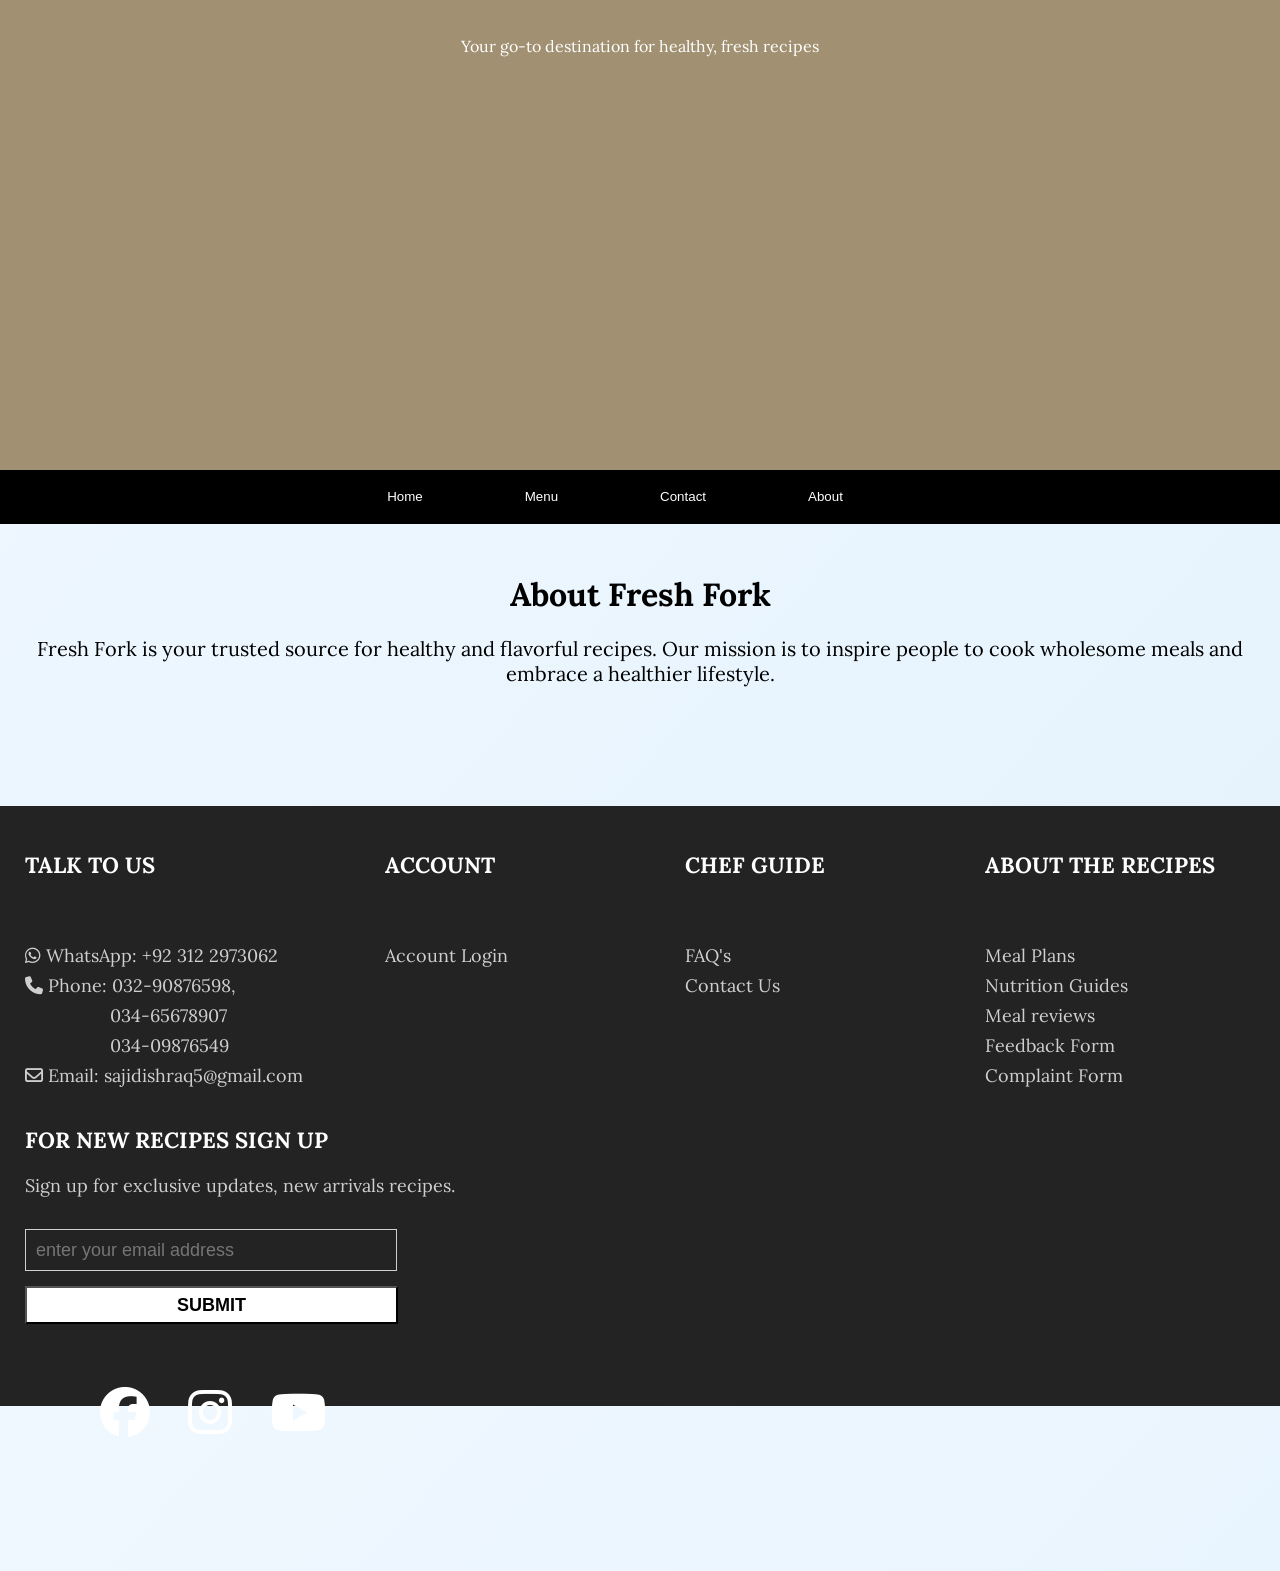
==== about.html @ b6444896 "Inital Commit" ====
<!DOCTYPE html>
<html lang="en">
  <head>
    <meta charset="UTF-8" />
    <meta name="viewport" content="width=device-width, initial-scale=1.0" />
    <link
      href="https://fonts.googleapis.com/css2?family=Merriweather:wght@700&family=Lora:wght@400;500&display=swap"
      rel="stylesheet"
    />
    <link
      rel="stylesheet"
      href="https://cdnjs.cloudflare.com/ajax/libs/font-awesome/6.5.1/css/all.min.css"
      integrity="sha512-DTOQO9RWCH3ppGqcWaEA1BIZOC6xxalwEsw9c2QQeAIftl+Vegovlnee1c9QX4TctnWMn13TZye+giMm8e2LwA=="
      crossorigin="anonymous"
      referrerpolicy="no-referrer"
    />
    <link rel="stylesheet" href="./style.css" />
    <link rel="icon" href="./Pictures/icon.svg" />
    <title>Fresh Fork</title>
  </head>
  <body>
    <div class="header">
      <center>
        <img class="logo" src="./Pictures/logo.png" alt="" />
      </center>

      <center><p>Your go-to destination for healthy, fresh recipes</p></center>
    </div>

    <div class="navbar">
      <center>
        <button class="nav-items"><a href="./index.html">Home</a></button>
        <button class="nav-items"><a href="./menu.html">Menu</a></button>
        <button class="nav-items"><a href="./contact.html">Contact</a></button>
        <button class="nav-items"><a href="./about.html">About</a></button>
      </center>
    </div>

    <center><h1 style="margin-top: 50px">About Fresh Fork</h1></center>
    <center>
      <p style="font-size: 20px">
        Fresh Fork is your trusted source for healthy and flavorful recipes. Our
        mission is to inspire people to cook wholesome meals and embrace a
        healthier lifestyle.
      </p>
    </center>

    <!-- Footer start -->

    <div class="footer">
      <div class="footer-card1">
        <p class="footer-headings">TALK TO US</p>
        <br />
        <p class="footer-card-texts">
          <i class="fa-brands fa-whatsapp"></i> WhatsApp: +92 312 2973062 <br />
          <i class="fa fa-phone" aria-hidden="true"></i> Phone: 032-90876598,
          <br />
          <span style="margin-left: 85px"> 034-65678907 </span><br />
          <span style="margin-left: 85px">034-09876549 </span><br />
          <i class="fa-regular fa-envelope"></i> Email: sajidishraq5@gmail.com
        </p>
      </div>
      <div class="footer-card2">
        <p class="footer-headings">ACCOUNT</p>
        <br />
        <p class="footer-card-texts"><a href="">Account Login</a> <br /></p>
      </div>
      <div class="footer-card3">
        <p class="footer-headings">CHEF GUIDE</p>
        <br />
        <p class="footer-card-texts">
          <a href="">FAQ's</a><br />
          <a href="Contact.html" target="_blank">Contact Us</a><br />
          <br />
        </p>
      </div>
      <div class="footer-card4">
        <p class="footer-headings">ABOUT THE RECIPES</p>
        <br />
        <p class="footer-card-texts">
          <a href="">Meal Plans</a><br />
          <a href="">Nutrition Guides</a><br />
          <a href="">Meal reviews</a><br />
          <a href="">Feedback Form</a><br />
          <a href="">Complaint Form</a>
        </p>
      </div>
      <div class="footer-card5">
        <p class="footer-headings">FOR NEW RECIPES SIGN UP</p>
        <p class="footer-card-texts" style="line-height: 20px">
          Sign up for exclusive updates, new arrivals recipes.
        </p>
        <input
          class="footer-signup"
          type="email"
          placeholder="enter your email address"
          required
        />
        <button class="footer-submit-button" type="submit">SUBMIT</button>
      </div>
      <div class="footer-card6">
        <p class="footer-icons">
          <span class="facebook-icon"
            ><a
              class="footer-facebook-icon-anchor"
              target="_blank"
              href="https://www.facebook.com/EatingWell/"
              ><i class="fa-brands fa-facebook"></i></a
          ></span>
          <span class="instagram-icon"
            ><a
              class="footer-instagram-icon-anchor"
              target="_blank"
              href="https://www.instagram.com/freshfork6/?next=%2F"
              ><i class="fa-brands fa-instagram"></i></a
          ></span>
          <span class="youtube-icon"
            ><a
              class="footer-youtube-icon-anchor"
              target="_blank"
              href="https://www.youtube.com/watch?v=9h9S9kD67-Q"
              ><i class="fa-brands fa-youtube"></i></a
          ></span>
        </p>
      </div>
      <!-- Footer End -->
    </div>
  </body>
</html>
---- style.css ----
body {
    font-family: 'Lora', serif;
    margin: 0;
    padding: 0;
    background: linear-gradient(to bottom right, #f0f8ff, #e3f2fd);
}

.header{
    background-color: rgb(161, 145, 114);
    height: 470px;
    width: auto;
}

.logo{
    margin-left: 10px;
    width: auto;
    height: 400px;
}

.header p{
    color: white;
}

.navbar{
    height: 54px;
    width: auto;
    background-color: black;
}

.navbar a{
    color: white;
    text-decoration: none;
}

.navbar a:hover{
    color: black;

}

.nav-items{
  margin-top: 3px;
    margin-right: 50px;
    border-radius: 50px;
    padding: 16px 24px 16px 24px;
    background-color:black;
    border: none;
    transition: background-color 0.3s ease;
}

.nav-items:hover{
    background-color:  #b87c0d;
    transform: scale(1.1);

}

/* Footer */

.footer {
    width: 100%;
    height: 600px;
    background-color: rgb(35, 35, 35);
    float: right;
    margin-top: 100px;
  }
  
  .footer-headings {
    font-size: 22px;
    font-weight: bold;
    margin-top: 20px;
    margin-left: 10px;
    color: rgb(255, 255, 255);
  }
  
  .footer-card-texts {
    font-size: 18px;
    margin-top: 20px;
    margin-left: 10px;
    line-height: 30px;
    color: rgb(207, 207, 207);
  }
  
  .footer-card-texts a {
    text-decoration: none;
    color: rgb(207, 207, 207);
    font-size: 18px;
    margin-top: 20px;
    line-height: 30px;
  }
  
  .footer-card-texts a:hover {
    text-decoration: underline;
    color: rgb(222, 222, 222);
  }
  
  .footer-card1 {
    height: 250px;
    width: 330px;
    float: left;
    margin-right: 20px;
    margin-top: 25px;
    padding: 0px 5px 0px 5px;
    margin-left: 10px;
  }
  
  .footer-card2 {
    height: 250px;
    width: 270px;
    float: left;
    margin-right: 20px;
    margin-top: 25px;
    padding: 0px 5px 0px 5px;
  }
  
  .footer-card3 {
    height: 250px;
    width: 270px;
    float: left;
    margin-top: 25px;
    margin-right: 20px;
    padding: 0px 5px 0px 5px;
  }
  
  .footer-card4 {
    height: 250px;
    width: 250px;
    float: left;
    margin-top: 25px;
    padding: 0px 5px 0px 5px;
  }
  
  .footer-card5 {
    height: 220px;
    width: 465px;
    float: left;
    margin-top: 25px;
    padding: 0px 5px 0px 5px;
    margin-left: 10px;
    /* background-color: wheat; */
  }
  
  .footer-card6 {
    height: 220px;
    width: 800px;
    float: left;
    margin-top: 25px;
    padding: 0px 5px 0px 5px;
    margin-left: 10px;
    /* background-color: wheat; */
    font-size: 30px;
  }
  
  .footer-facebook-icon-anchor {
    font-size: 50px;
    margin-left: 85px;
    color: white;
    transition: color 0.3s;
  }
  
  .footer-facebook-icon-anchor:hover {
    color: rgb(8, 102, 255);
  }
  
  .footer-instagram-icon-anchor {
    font-size: 50px;
    margin-left: 30px;
    color: white;
    transition: color 0.3s;
  }
  
  .footer-instagram-icon-anchor:hover {
    color: rgb(255, 94, 0);
  }
  
  .footer-youtube-icon-anchor {
    font-size: 50px;
    margin-left: 30px;
    color: white;
    transition: color 0.3s;
  }
  
  .footer-youtube-icon-anchor:hover {
    color: rgb(217, 13, 13);
  }
  
  .footer-signup {
    float: left;
    width: 350px;
    height: 30px;
    font-size: 18px;
    background-color: rgb(35, 35, 35);
    color: rgb(207, 207, 207);
    padding: 5px 10px 5px 10px;
    margin-top: 15px;
    margin-left: 10px;
    border: 1px solid rgb(207, 207, 207);
  }
  
  .footer-submit-button {
    float: left;
    width: 373px;
    height: 38px;
    font-size: 5px;
    background-color: rgb(35, 35, 35);
    color: black;
    padding: 5px 10px 5px 10px;
    margin-top: 15px;
    margin-left: 10px;
    border-radius: 0px;
    box-shadow: none;
    text-align: center;
    font-size: 18px;
    background-color: white;
    font-weight: bold;
    transition: background-color 0.5s, color 0.5s;
  }
  
  .footer-submit-button:hover {
    background-color: black;
    color: white;
    cursor: pointer;
  }

  /* Menu Start */

  .menu-list {
    padding: 50px;
    display: grid;
    grid-template-columns: repeat(auto-fill, minmax(300px, 1fr));
    gap: 30px;
    margin-top: 40px;
}

.menu-list a {
  text-decoration: none;
}

.menu-item {
    background-color: #ffffff;
    border-radius: 15px;
    padding: 20px;
    box-shadow: 0 4px 15px rgba(0, 0, 0, 0.1);
    transition: transform 0.3s ease, box-shadow 0.3s ease, background-color 0.3s ease, color 0.3s ease;
}

.menu-item:hover {
    background-color: #ff986f;
    transform: translateY(-10px);
    box-shadow: 0 8px 25px rgba(0, 0, 0, 0.2);
    cursor: pointer;
}

.menu-item img {
    width: 100%;
    height: 200px;
    object-fit: cover;
    border-radius: 10px;
}

.menu-item h3 {
    color: #2c3e50;
    font-family: 'Merriweather', serif;
    font-weight: 700;
    margin-top: 15px;
    font-size: 1.8em;
}

.menu-item p {
    color: #7f8c8d;
    font-size: 1.1em;
    margin-top: 10px;
}

/* Contact Page Start */

.contact-banner {
  width: 100%;
  height: 250px;
  margin-top: 100px;
  background-color: #2c3e50;
  background-position: center;
  background-size: cover;
  background-repeat: no-repeat;
  float: left;
}

.contact-bannertext {
  color: white;
  font-size: 50px;
  font-weight: bold;
  margin-top: 80px;
  margin-left: 80px;
}

.submit-formheading {
  font-size: 40px;
  font-weight: bold;
  margin-bottom: 40px;
}

.submit-form {
  height: 750px;
  width: 500px;
  /* background-color: black; */
  margin-top: 100px;
  float: right;
}

label {
  color: rgb(254, 181, 0);
  font-size: 20px;
}

.forminput {
  margin-top: 20px;
  margin-bottom: 40px;
  padding-top: 15px;
  padding-bottom: 15px;
  padding-right: 200px;
  padding-left: 40px;
  font-size: 14px;
  border: 1px solid rgb(206, 212, 218);
  color: rgb(73, 80, 87);
  font-style: italic;
}

.Message {
  padding-bottom: 100px;
  margin-top: 20px;
  margin-bottom: 40px;
  padding-top: 15px;
  padding-right: 200px;
  padding-left: 40px;
  font-size: 14px;
  border: 1px solid rgb(206, 212, 218);
  color: rgb(73, 80, 87);
  font-style: italic;
}

.Requestaquote-button {
  padding-top: 15px;
  padding-bottom: 15px;
  padding-right: 45px;
  padding-left: 45px;
  color: white;
  font-size: 16px;
  background-color: rgb(35, 33, 106);
  border: none;
  font-weight: bold;
  border-radius: 5px;
  font-family: Montserrat, san-serif;
  box-shadow: none;
  transition: background-color 0.15s;
}

.Requestaquote-button:hover {
  background-color: rgba(35, 33, 106, 0.85);
  cursor: pointer;
}

.contactus {
  height: 600px;
  width: 680px;
  /* background-color: wheat; */
  margin-top: 100px;
  float: left;
}

.contactus-heading {
  font-size: 28px;
  font-weight: bold;
  margin-top: 200px;
  margin-left: 40px;
  margin-bottom: 35px;
}

.contactus-text {
  font-size: 18px;
  margin-top: 10px;
  margin-left: 120px;
  margin-bottom: 35px;
}

/* Recipe Page Start */

.recipe-box{
  border-radius: 5px;
  box-shadow: 0 2px 4px rgba(6, 4, 0, 0.5);
  margin: 0px 20px 0px 20px;
  padding: 20px;
  width: auto;
  height: 800px;
  background-color: white;
}

.recipe{
float: left;
width: 650px;
height: 780px;
}

.item-picture{
  width: 450px;
  height: 400px;
  float:right;
  margin-top:30PX;
  margin-right: 50px;
}

.item-picture img{
  width: 100%;
  height: 400px;
  object-fit: cover;
  border-radius: 10px;
}
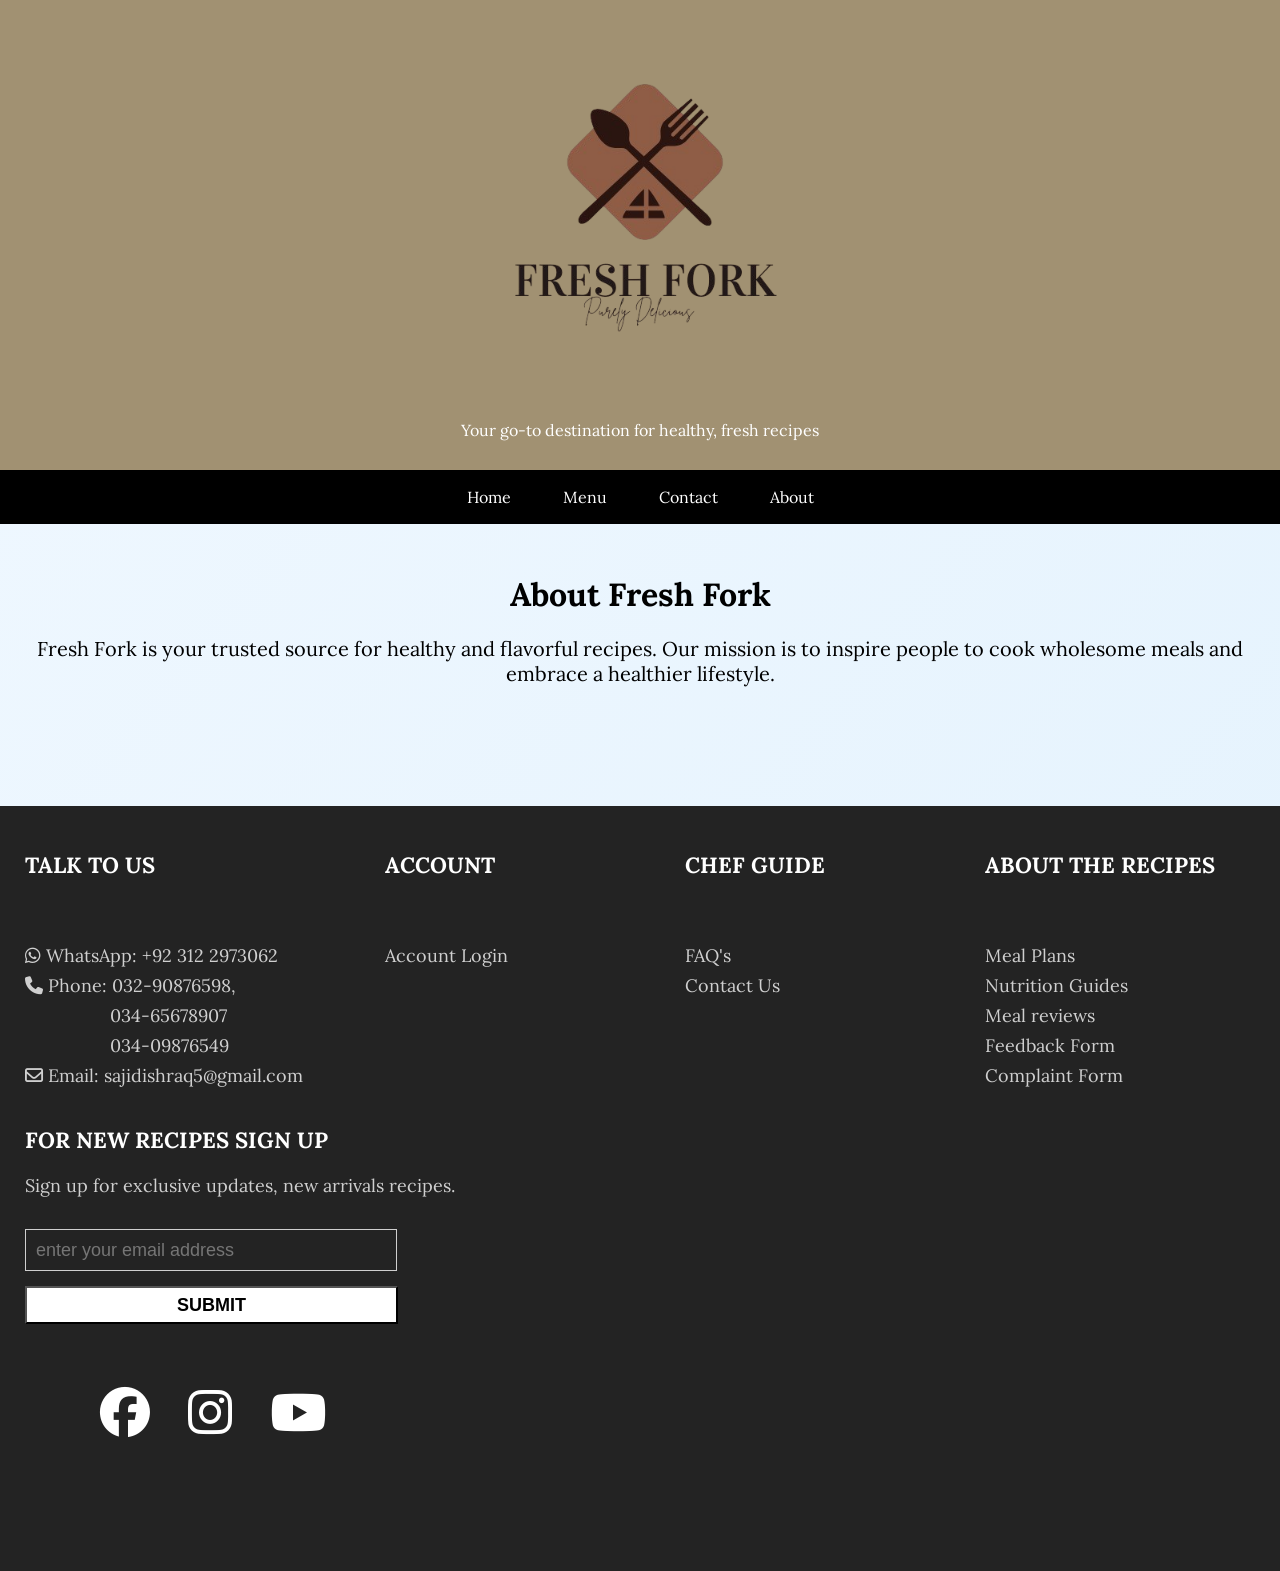
==== commit 66ede7eb: "Improved the UI" ====
--- a/about.html
+++ b/about.html
@@ -1,129 +1,110 @@
 <!DOCTYPE html>
 <html lang="en">
-  <head>
-    <meta charset="UTF-8" />
-    <meta name="viewport" content="width=device-width, initial-scale=1.0" />
-    <link
-      href="https://fonts.googleapis.com/css2?family=Merriweather:wght@700&family=Lora:wght@400;500&display=swap"
-      rel="stylesheet"
-    />
-    <link
-      rel="stylesheet"
-      href="https://cdnjs.cloudflare.com/ajax/libs/font-awesome/6.5.1/css/all.min.css"
-      integrity="sha512-DTOQO9RWCH3ppGqcWaEA1BIZOC6xxalwEsw9c2QQeAIftl+Vegovlnee1c9QX4TctnWMn13TZye+giMm8e2LwA=="
-      crossorigin="anonymous"
-      referrerpolicy="no-referrer"
-    />
-    <link rel="stylesheet" href="./style.css" />
-    <link rel="icon" href="./Pictures/icon.svg" />
-    <title>Fresh Fork</title>
-  </head>
-  <body>
-    <div class="header">
-      <center>
-        <img class="logo" src="./Pictures/logo.png" alt="" />
-      </center>
 
-      <center><p>Your go-to destination for healthy, fresh recipes</p></center>
-    </div>
+<head>
+  <meta charset="UTF-8" />
+  <meta name="viewport" content="width=device-width, initial-scale=1.0" />
+  <link href="https://fonts.googleapis.com/css2?family=Merriweather:wght@700&family=Lora:wght@400;500&display=swap"
+    rel="stylesheet" />
+  <link rel="stylesheet" href="https://cdnjs.cloudflare.com/ajax/libs/font-awesome/6.5.1/css/all.min.css"
+    integrity="sha512-DTOQO9RWCH3ppGqcWaEA1BIZOC6xxalwEsw9c2QQeAIftl+Vegovlnee1c9QX4TctnWMn13TZye+giMm8e2LwA=="
+    crossorigin="anonymous" referrerpolicy="no-referrer" />
+  <link rel="stylesheet" href="./style.css" />
+  <link rel="icon" href="./Pictures/icon.svg" />
+  <title>Fresh Fork</title>
+</head>
 
-    <div class="navbar">
-      <center>
-        <button class="nav-items"><a href="./index.html">Home</a></button>
-        <button class="nav-items"><a href="./menu.html">Menu</a></button>
-        <button class="nav-items"><a href="./contact.html">Contact</a></button>
-        <button class="nav-items"><a href="./about.html">About</a></button>
-      </center>
-    </div>
-
-    <center><h1 style="margin-top: 50px">About Fresh Fork</h1></center>
+<body>
+  <div class="header">
     <center>
-      <p style="font-size: 20px">
-        Fresh Fork is your trusted source for healthy and flavorful recipes. Our
-        mission is to inspire people to cook wholesome meals and embrace a
-        healthier lifestyle.
-      </p>
+      <img class="logo" src="./Pictures/logo.png" alt="" />
     </center>
 
-    <!-- Footer start -->
+    <center>
+      <p>Your go-to destination for healthy, fresh recipes</p>
+    </center>
+  </div>
 
-    <div class="footer">
-      <div class="footer-card1">
-        <p class="footer-headings">TALK TO US</p>
+  <div class="navbar">
+    <center>
+      <a href="./index.html" class="nav-items">Home</a>
+      <a href="./menu.html" class="nav-items">Menu</a>
+      <a href="./contact.html" class="nav-items">Contact</a>
+      <a href="./about.html" class="nav-items">About</a>
+    </center>
+  </div>
+
+  <center>
+    <h1 style="margin-top: 50px">About Fresh Fork</h1>
+  </center>
+  <center>
+    <p style="font-size: 20px">
+      Fresh Fork is your trusted source for healthy and flavorful recipes. Our
+      mission is to inspire people to cook wholesome meals and embrace a
+      healthier lifestyle.
+    </p>
+  </center>
+
+  <!-- Footer start -->
+
+  <div class="footer">
+    <div class="footer-card1">
+      <p class="footer-headings">TALK TO US</p>
+      <br />
+      <p class="footer-card-texts">
+        <i class="fa-brands fa-whatsapp"></i> WhatsApp: +92 312 2973062 <br />
+        <i class="fa fa-phone" aria-hidden="true"></i> Phone: 032-90876598,
         <br />
-        <p class="footer-card-texts">
-          <i class="fa-brands fa-whatsapp"></i> WhatsApp: +92 312 2973062 <br />
-          <i class="fa fa-phone" aria-hidden="true"></i> Phone: 032-90876598,
-          <br />
-          <span style="margin-left: 85px"> 034-65678907 </span><br />
-          <span style="margin-left: 85px">034-09876549 </span><br />
-          <i class="fa-regular fa-envelope"></i> Email: sajidishraq5@gmail.com
-        </p>
-      </div>
-      <div class="footer-card2">
-        <p class="footer-headings">ACCOUNT</p>
+        <span style="margin-left: 85px"> 034-65678907 </span><br />
+        <span style="margin-left: 85px">034-09876549 </span><br />
+        <i class="fa-regular fa-envelope"></i> Email: sajidishraq5@gmail.com
+      </p>
+    </div>
+    <div class="footer-card2">
+      <p class="footer-headings">ACCOUNT</p>
+      <br />
+      <p class="footer-card-texts"><a href="">Account Login</a> <br /></p>
+    </div>
+    <div class="footer-card3">
+      <p class="footer-headings">CHEF GUIDE</p>
+      <br />
+      <p class="footer-card-texts">
+        <a href="">FAQ's</a><br />
+        <a href="Contact.html" target="_blank">Contact Us</a><br />
         <br />
-        <p class="footer-card-texts"><a href="">Account Login</a> <br /></p>
-      </div>
-      <div class="footer-card3">
-        <p class="footer-headings">CHEF GUIDE</p>
-        <br />
-        <p class="footer-card-texts">
-          <a href="">FAQ's</a><br />
-          <a href="Contact.html" target="_blank">Contact Us</a><br />
-          <br />
-        </p>
-      </div>
-      <div class="footer-card4">
-        <p class="footer-headings">ABOUT THE RECIPES</p>
-        <br />
-        <p class="footer-card-texts">
-          <a href="">Meal Plans</a><br />
-          <a href="">Nutrition Guides</a><br />
-          <a href="">Meal reviews</a><br />
-          <a href="">Feedback Form</a><br />
-          <a href="">Complaint Form</a>
-        </p>
-      </div>
-      <div class="footer-card5">
-        <p class="footer-headings">FOR NEW RECIPES SIGN UP</p>
-        <p class="footer-card-texts" style="line-height: 20px">
-          Sign up for exclusive updates, new arrivals recipes.
-        </p>
-        <input
-          class="footer-signup"
-          type="email"
-          placeholder="enter your email address"
-          required
-        />
-        <button class="footer-submit-button" type="submit">SUBMIT</button>
-      </div>
-      <div class="footer-card6">
-        <p class="footer-icons">
-          <span class="facebook-icon"
-            ><a
-              class="footer-facebook-icon-anchor"
-              target="_blank"
-              href="https://www.facebook.com/EatingWell/"
-              ><i class="fa-brands fa-facebook"></i></a
-          ></span>
-          <span class="instagram-icon"
-            ><a
-              class="footer-instagram-icon-anchor"
-              target="_blank"
-              href="https://www.instagram.com/freshfork6/?next=%2F"
-              ><i class="fa-brands fa-instagram"></i></a
-          ></span>
-          <span class="youtube-icon"
-            ><a
-              class="footer-youtube-icon-anchor"
-              target="_blank"
-              href="https://www.youtube.com/watch?v=9h9S9kD67-Q"
-              ><i class="fa-brands fa-youtube"></i></a
-          ></span>
-        </p>
-      </div>
-      <!-- Footer End -->
+      </p>
     </div>
-  </body>
-</html>
+    <div class="footer-card4">
+      <p class="footer-headings">ABOUT THE RECIPES</p>
+      <br />
+      <p class="footer-card-texts">
+        <a href="">Meal Plans</a><br />
+        <a href="">Nutrition Guides</a><br />
+        <a href="">Meal reviews</a><br />
+        <a href="">Feedback Form</a><br />
+        <a href="">Complaint Form</a>
+      </p>
+    </div>
+    <div class="footer-card5">
+      <p class="footer-headings">FOR NEW RECIPES SIGN UP</p>
+      <p class="footer-card-texts" style="line-height: 20px">
+        Sign up for exclusive updates, new arrivals recipes.
+      </p>
+      <input class="footer-signup" type="email" placeholder="enter your email address" required />
+      <button class="footer-submit-button" type="submit">SUBMIT</button>
+    </div>
+    <div class="footer-card6">
+      <p class="footer-icons">
+        <span class="facebook-icon"><a class="footer-facebook-icon-anchor" target="_blank"
+            href="https://www.facebook.com/EatingWell/"><i class="fa-brands fa-facebook"></i></a></span>
+        <span class="instagram-icon"><a class="footer-instagram-icon-anchor" target="_blank"
+            href="https://www.instagram.com/freshfork6/?next=%2F"><i class="fa-brands fa-instagram"></i></a></span>
+        <span class="youtube-icon"><a class="footer-youtube-icon-anchor" target="_blank"
+            href="https://www.youtube.com/watch?v=9h9S9kD67-Q"><i class="fa-brands fa-youtube"></i></a></span>
+      </p>
+    </div>
+    <!-- Footer End -->
+  </div>
+</body>
+
+</html>
--- a/style.css
+++ b/style.css
@@ -1,233 +1,234 @@
 body {
-    font-family: 'Lora', serif;
-    margin: 0;
-    padding: 0;
-    background: linear-gradient(to bottom right, #f0f8ff, #e3f2fd);
-}
-
-.header{
-    background-color: rgb(161, 145, 114);
-    height: 470px;
-    width: auto;
-}
-
-.logo{
-    margin-left: 10px;
-    width: auto;
-    height: 400px;
-}
-
-.header p{
-    color: white;
-}
-
-.navbar{
-    height: 54px;
-    width: auto;
-    background-color: black;
-}
-
-.navbar a{
-    color: white;
-    text-decoration: none;
-}
-
-.navbar a:hover{
-    color: black;
-
-}
-
-.nav-items{
-  margin-top: 3px;
-    margin-right: 50px;
-    border-radius: 50px;
-    padding: 16px 24px 16px 24px;
-    background-color:black;
-    border: none;
-    transition: background-color 0.3s ease;
-}
-
-.nav-items:hover{
-    background-color:  #b87c0d;
-    transform: scale(1.1);
-
+  font-family: 'Lora', serif;
+  margin: 0;
+  padding: 0;
+  background: linear-gradient(to bottom right, #f0f8ff, #e3f2fd);
+}
+
+.header {
+  background-color: rgb(161, 145, 114);
+  height: 470px;
+  width: auto;
+}
+
+.logo {
+  margin-left: 10px;
+  width: auto;
+  height: 400px;
+}
+
+.header p {
+  color: white;
+}
+
+.navbar {
+  background-color: black;
+  display: flex;
+  justify-content: center;
+  align-items: center;
+  gap: 10px;
+  height: 54px;
+  width: 100%;
+}
+
+.navbar a {
+  color: white;
+  text-decoration: none;
+}
+
+.nav-items {
+  text-decoration: none;
+  color: white;
+  border-radius: 50px;
+  padding: 16px 24px;
+  background-color: black;
+  transition: background-color 0.3s ease, transform 0.3s ease;
+  display: inline-block;
+}
+
+.nav-items:hover {
+  background-color: #b87c0d;
+  transform: scale(1.1);
+  color: black;
 }
 
 /* Footer */
 
 .footer {
-    width: 100%;
-    height: 600px;
-    background-color: rgb(35, 35, 35);
-    float: right;
-    margin-top: 100px;
-  }
-  
-  .footer-headings {
-    font-size: 22px;
-    font-weight: bold;
-    margin-top: 20px;
-    margin-left: 10px;
-    color: rgb(255, 255, 255);
-  }
-  
-  .footer-card-texts {
-    font-size: 18px;
-    margin-top: 20px;
-    margin-left: 10px;
-    line-height: 30px;
-    color: rgb(207, 207, 207);
-  }
-  
-  .footer-card-texts a {
-    text-decoration: none;
-    color: rgb(207, 207, 207);
-    font-size: 18px;
-    margin-top: 20px;
-    line-height: 30px;
-  }
-  
-  .footer-card-texts a:hover {
-    text-decoration: underline;
-    color: rgb(222, 222, 222);
-  }
-  
-  .footer-card1 {
-    height: 250px;
-    width: 330px;
-    float: left;
-    margin-right: 20px;
-    margin-top: 25px;
-    padding: 0px 5px 0px 5px;
-    margin-left: 10px;
-  }
-  
-  .footer-card2 {
-    height: 250px;
-    width: 270px;
-    float: left;
-    margin-right: 20px;
-    margin-top: 25px;
-    padding: 0px 5px 0px 5px;
-  }
-  
-  .footer-card3 {
-    height: 250px;
-    width: 270px;
-    float: left;
-    margin-top: 25px;
-    margin-right: 20px;
-    padding: 0px 5px 0px 5px;
-  }
-  
-  .footer-card4 {
-    height: 250px;
-    width: 250px;
-    float: left;
-    margin-top: 25px;
-    padding: 0px 5px 0px 5px;
-  }
-  
-  .footer-card5 {
-    height: 220px;
-    width: 465px;
-    float: left;
-    margin-top: 25px;
-    padding: 0px 5px 0px 5px;
-    margin-left: 10px;
-    /* background-color: wheat; */
-  }
-  
-  .footer-card6 {
-    height: 220px;
-    width: 800px;
-    float: left;
-    margin-top: 25px;
-    padding: 0px 5px 0px 5px;
-    margin-left: 10px;
-    /* background-color: wheat; */
-    font-size: 30px;
-  }
-  
-  .footer-facebook-icon-anchor {
-    font-size: 50px;
-    margin-left: 85px;
-    color: white;
-    transition: color 0.3s;
-  }
-  
-  .footer-facebook-icon-anchor:hover {
-    color: rgb(8, 102, 255);
-  }
-  
-  .footer-instagram-icon-anchor {
-    font-size: 50px;
-    margin-left: 30px;
-    color: white;
-    transition: color 0.3s;
-  }
-  
-  .footer-instagram-icon-anchor:hover {
-    color: rgb(255, 94, 0);
-  }
-  
-  .footer-youtube-icon-anchor {
-    font-size: 50px;
-    margin-left: 30px;
-    color: white;
-    transition: color 0.3s;
-  }
-  
-  .footer-youtube-icon-anchor:hover {
-    color: rgb(217, 13, 13);
-  }
-  
-  .footer-signup {
-    float: left;
-    width: 350px;
-    height: 30px;
-    font-size: 18px;
-    background-color: rgb(35, 35, 35);
-    color: rgb(207, 207, 207);
-    padding: 5px 10px 5px 10px;
-    margin-top: 15px;
-    margin-left: 10px;
-    border: 1px solid rgb(207, 207, 207);
-  }
-  
-  .footer-submit-button {
-    float: left;
-    width: 373px;
-    height: 38px;
-    font-size: 5px;
-    background-color: rgb(35, 35, 35);
-    color: black;
-    padding: 5px 10px 5px 10px;
-    margin-top: 15px;
-    margin-left: 10px;
-    border-radius: 0px;
-    box-shadow: none;
-    text-align: center;
-    font-size: 18px;
-    background-color: white;
-    font-weight: bold;
-    transition: background-color 0.5s, color 0.5s;
-  }
-  
-  .footer-submit-button:hover {
-    background-color: black;
-    color: white;
-    cursor: pointer;
-  }
-
-  /* Menu Start */
-
-  .menu-list {
-    padding: 50px;
-    display: grid;
-    grid-template-columns: repeat(auto-fill, minmax(300px, 1fr));
-    gap: 30px;
-    margin-top: 40px;
+  width: 100%;
+  height: auto;
+  background-color: rgb(35, 35, 35);
+  float: right;
+  margin-top: 100px;
+}
+
+.footer-headings {
+  font-size: 22px;
+  font-weight: bold;
+  margin-top: 20px;
+  margin-left: 10px;
+  color: rgb(255, 255, 255);
+}
+
+.footer-card-texts {
+  font-size: 18px;
+  margin-top: 20px;
+  margin-left: 10px;
+  line-height: 30px;
+  color: rgb(207, 207, 207);
+}
+
+.footer-card-texts a {
+  text-decoration: none;
+  color: rgb(207, 207, 207);
+  font-size: 18px;
+  line-height: 30px;
+
+  display: inline-block;
+  transition: transform 0.2s ease, color 0.3s ease;
+}
+
+.footer-card-texts a:hover {
+  color: rgb(250, 250, 250);
+  transform: scale(1.1);
+}
+
+.footer-card1 {
+  height: 250px;
+  width: 330px;
+  float: left;
+  margin-right: 20px;
+  margin-top: 25px;
+  padding: 0px 5px 0px 5px;
+  margin-left: 10px;
+}
+
+.footer-card2 {
+  height: 250px;
+  width: 270px;
+  float: left;
+  margin-right: 20px;
+  margin-top: 25px;
+  padding: 0px 5px 0px 5px;
+}
+
+.footer-card3 {
+  height: 250px;
+  width: 270px;
+  float: left;
+  margin-top: 25px;
+  margin-right: 20px;
+  padding: 0px 5px 0px 5px;
+}
+
+.footer-card4 {
+  height: 250px;
+  width: 250px;
+  float: left;
+  margin-top: 25px;
+  padding: 0px 5px 0px 5px;
+}
+
+.footer-card5 {
+  height: 220px;
+  width: 465px;
+  float: left;
+  margin-top: 25px;
+  padding: 0px 5px 0px 5px;
+  margin-left: 10px;
+  /* background-color: wheat; */
+}
+
+.footer-card6 {
+  height: 220px;
+  width: 800px;
+  float: left;
+  margin-top: 25px;
+  padding: 0px 5px 0px 5px;
+  margin-left: 10px;
+  /* background-color: wheat; */
+  font-size: 30px;
+}
+
+.footer-facebook-icon-anchor {
+  font-size: 50px;
+  margin-left: 85px;
+  color: white;
+  transition: color 0.3s;
+}
+
+.footer-facebook-icon-anchor:hover {
+  color: rgb(8, 102, 255);
+}
+
+.footer-instagram-icon-anchor {
+  font-size: 50px;
+  margin-left: 30px;
+  color: white;
+  transition: color 0.3s;
+}
+
+.footer-instagram-icon-anchor:hover {
+  color: rgb(255, 94, 0);
+}
+
+.footer-youtube-icon-anchor {
+  font-size: 50px;
+  margin-left: 30px;
+  color: white;
+  transition: color 0.3s;
+}
+
+.footer-youtube-icon-anchor:hover {
+  color: rgb(217, 13, 13);
+}
+
+.footer-signup {
+  float: left;
+  width: 350px;
+  height: 30px;
+  font-size: 18px;
+  background-color: rgb(35, 35, 35);
+  color: rgb(207, 207, 207);
+  padding: 5px 10px 5px 10px;
+  margin-top: 15px;
+  margin-left: 10px;
+  border: 1px solid rgb(207, 207, 207);
+}
+
+.footer-submit-button {
+  float: left;
+  width: 373px;
+  height: 38px;
+  font-size: 5px;
+  background-color: rgb(35, 35, 35);
+  color: black;
+  padding: 5px 10px 5px 10px;
+  margin-top: 15px;
+  margin-left: 10px;
+  border-radius: 0px;
+  box-shadow: none;
+  text-align: center;
+  font-size: 18px;
+  background-color: white;
+  font-weight: bold;
+  transition: background-color 0.5s, color 0.5s;
+}
+
+.footer-submit-button:hover {
+  background-color: black;
+  color: white;
+  cursor: pointer;
+}
+
+/* Menu Start */
+
+.menu-list {
+  padding: 50px;
+  display: grid;
+  grid-template-columns: repeat(auto-fill, minmax(300px, 1fr));
+  gap: 30px;
+  margin-top: 40px;
 }
 
 .menu-list a {
@@ -235,39 +236,44 @@
 }
 
 .menu-item {
-    background-color: #ffffff;
-    border-radius: 15px;
-    padding: 20px;
-    box-shadow: 0 4px 15px rgba(0, 0, 0, 0.1);
-    transition: transform 0.3s ease, box-shadow 0.3s ease, background-color 0.3s ease, color 0.3s ease;
+  background-color: #ffffff;
+  border-radius: 15px;
+  padding: 20px;
+  box-shadow: 0 4px 15px rgba(0, 0, 0, 0.1);
+  transition: transform 0.3s ease, box-shadow 0.3s ease, background-color 0.3s ease, color 0.3s ease;
 }
 
 .menu-item:hover {
-    background-color: #ff986f;
-    transform: translateY(-10px);
-    box-shadow: 0 8px 25px rgba(0, 0, 0, 0.2);
-    cursor: pointer;
+  background-color: #ff986f;
+  transform: translateY(-10px);
+  box-shadow: 0 8px 25px rgba(0, 0, 0, 0.2);
+  cursor: pointer;
+}
+
+.menu-item:hover p,
+.menu-item:hover h3 {
+  color: black;
 }
 
 .menu-item img {
-    width: 100%;
-    height: 200px;
-    object-fit: cover;
-    border-radius: 10px;
+  width: 100%;
+  height: 200px;
+  object-fit: cover;
+  border-radius: 10px;
 }
 
 .menu-item h3 {
-    color: #2c3e50;
-    font-family: 'Merriweather', serif;
-    font-weight: 700;
-    margin-top: 15px;
-    font-size: 1.8em;
+  color: #2c3e50;
+  font-family: 'Merriweather', serif;
+  font-weight: 700;
+  margin-top: 15px;
+  font-size: 1.8em;
 }
 
 .menu-item p {
-    color: #7f8c8d;
-    font-size: 1.1em;
-    margin-top: 10px;
+  color: #7f8c8d;
+  font-size: 1.1em;
+  margin-top: 10px;
 }
 
 /* Contact Page Start */
@@ -382,7 +388,7 @@
 
 /* Recipe Page Start */
 
-.recipe-box{
+.recipe-box {
   border-radius: 5px;
   box-shadow: 0 2px 4px rgba(6, 4, 0, 0.5);
   margin: 0px 20px 0px 20px;
@@ -392,24 +398,292 @@
   background-color: white;
 }
 
-.recipe{
-float: left;
-width: 650px;
-height: 780px;
-}
-
-.item-picture{
+.recipe {
+  float: left;
+  width: 650px;
+  height: 780px;
+}
+
+.item-picture {
   width: 450px;
   height: 400px;
-  float:right;
-  margin-top:30PX;
+  float: right;
+  margin-top: 30PX;
   margin-right: 50px;
 }
 
-.item-picture img{
+.item-picture img {
   width: 100%;
   height: 400px;
   object-fit: cover;
   border-radius: 10px;
 }
 
+
+/* ============================================
+   RESPONSIVE MEDIA QUERIES
+   ============================================ */
+
+/* --- Tablet: 768px - 1024px --- */
+@media (max-width: 1024px) {
+
+  /* Header */
+  .header {
+    height: auto;
+    padding-bottom: 20px;
+  }
+
+  .logo {
+    height: 250px;
+    display: block;
+    margin: 0 auto;
+  }
+
+  /* Navbar */
+  .navbar {
+    height: auto;
+    display: flex;
+    flex-wrap: wrap;
+    justify-content: center;
+    padding: 8px 0;
+  }
+
+  .nav-items {
+    margin-right: 10px;
+    margin-left: 10px;
+    padding: 10px 16px;
+  }
+
+  /* Footer */
+  .footer {
+    height: auto;
+    padding-bottom: 30px;
+  }
+
+  .footer-card1,
+  .footer-card2,
+  .footer-card3,
+  .footer-card4 {
+    width: 45%;
+    height: auto;
+  }
+
+  .footer-card5,
+  .footer-card6 {
+    width: 90%;
+    height: auto;
+  }
+
+  .footer-signup {
+    width: 80%;
+  }
+
+  .footer-submit-button {
+    width: 85%;
+  }
+
+  /* Contact */
+  .contact-bannertext {
+    font-size: 36px;
+    margin-left: 40px;
+    margin-top: 60px;
+  }
+
+  .submit-form {
+    width: 90%;
+    float: none;
+    margin: 60px auto 0 auto;
+    height: auto;
+  }
+
+  .contactus {
+    width: 90%;
+    float: none;
+    height: auto;
+    margin: 40px auto 0 auto;
+  }
+
+  .contactus-heading {
+    margin-top: 40px;
+    margin-left: 20px;
+  }
+
+  .contactus-text {
+    margin-left: 20px;
+  }
+
+  /* Recipe */
+  .recipe-box {
+    height: auto;
+  }
+
+  .recipe {
+    width: 100%;
+    float: none;
+    height: auto;
+  }
+
+  .item-picture {
+    width: 100%;
+    float: none;
+    margin: 20px auto;
+    height: auto;
+  }
+
+  .item-picture img {
+    height: 300px;
+    width: 100%;
+  }
+}
+
+
+/* --- Mobile: up to 767px --- */
+@media (max-width: 767px) {
+
+  /* Header */
+  .header {
+    height: auto;
+    padding-bottom: 15px;
+    text-align: center;
+  }
+
+  .logo {
+    height: 160px;
+    width: 90%;
+    margin: 10px auto;
+    display: block;
+  }
+
+  /* Navbar */
+  .navbar {
+    height: auto;
+    display: flex;
+    flex-direction: column;
+    align-items: stretch;
+    padding: 5px 0;
+  }
+
+  .nav-items {
+    margin: 4px 10px;
+    padding: 12px 16px;
+    border-radius: 8px;
+    text-align: center;
+  }
+
+  /* Footer */
+  .footer {
+    height: auto;
+    padding-bottom: 30px;
+  }
+
+  .footer-card1,
+  .footer-card2,
+  .footer-card3,
+  .footer-card4,
+  .footer-card5,
+  .footer-card6 {
+    width: 90%;
+    float: none;
+    height: auto;
+    margin: 15px auto 0 auto;
+  }
+
+  .footer-facebook-icon-anchor {
+    margin-left: 20px;
+  }
+
+  .footer-signup {
+    width: 85%;
+    float: none;
+    margin: 15px auto 0 auto;
+    display: block;
+  }
+
+  .footer-submit-button {
+    width: 90%;
+    float: none;
+    margin: 10px auto 0 auto;
+    display: block;
+  }
+
+  /* Menu */
+  .menu-list {
+    padding: 20px;
+    grid-template-columns: 1fr;
+  }
+
+  /* Contact */
+  .contact-banner {
+    height: auto;
+    padding: 30px 0;
+    margin-top: 50px;
+  }
+
+  .contact-bannertext {
+    font-size: 26px;
+    margin-left: 20px;
+    margin-top: 20px;
+  }
+
+  .submit-formheading {
+    font-size: 26px;
+  }
+
+  .submit-form {
+    width: 92%;
+    float: none;
+    margin: 40px auto 0 auto;
+    height: auto;
+  }
+
+  .forminput,
+  .Message {
+    padding-right: 20px;
+    padding-left: 20px;
+    width: 100%;
+    box-sizing: border-box;
+  }
+
+  .contactus {
+    width: 92%;
+    float: none;
+    height: auto;
+    margin: 30px auto 0 auto;
+  }
+
+  .contactus-heading {
+    margin-top: 20px;
+    margin-left: 10px;
+    font-size: 22px;
+  }
+
+  .contactus-text {
+    margin-left: 10px;
+    font-size: 16px;
+  }
+
+  /* Recipe */
+  .recipe-box {
+    margin: 0 10px;
+    padding: 15px;
+    height: auto;
+  }
+
+  .recipe {
+    width: 100%;
+    float: none;
+    height: auto;
+  }
+
+  .item-picture {
+    width: 100%;
+    float: none;
+    margin: 15px 0;
+    height: auto;
+  }
+
+  .item-picture img {
+    height: 220px;
+    width: 100%;
+  }
+}
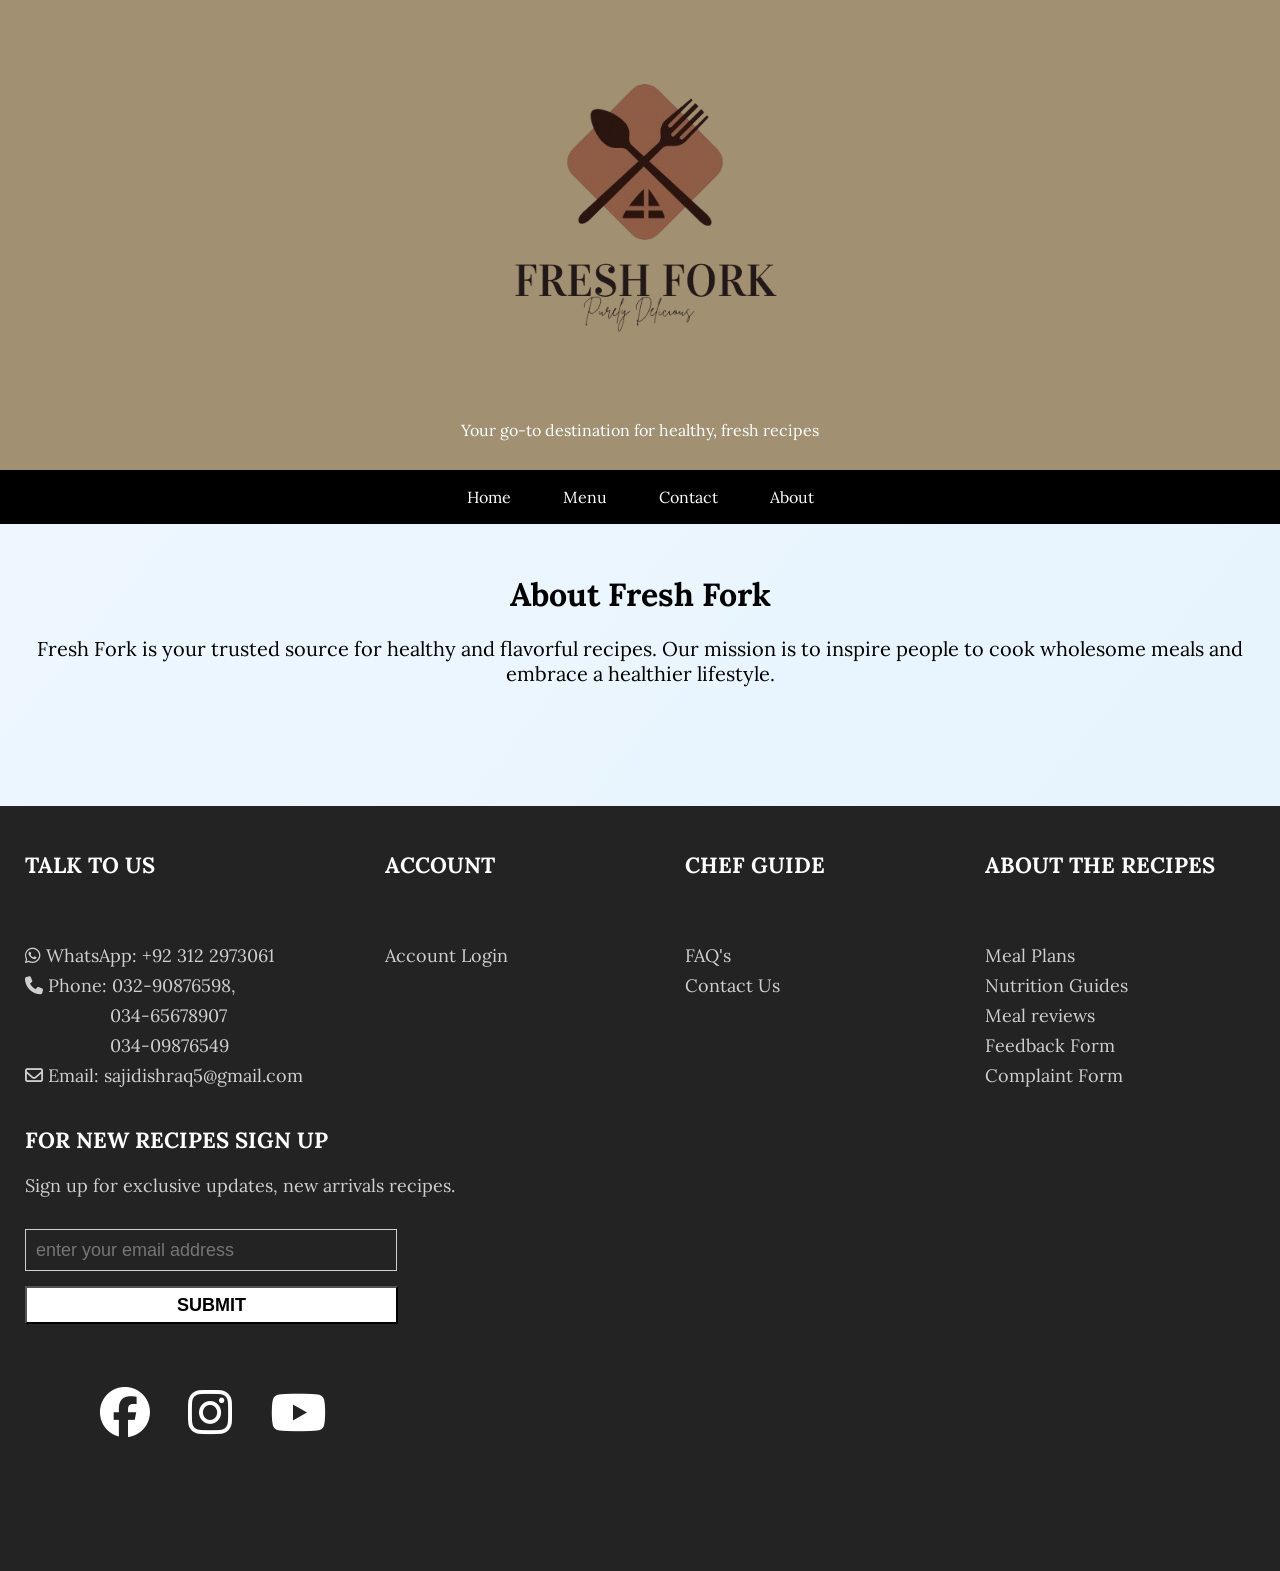
==== commit e33f219d: "Changed the phone number to a dummy number" ====
--- a/about.html
+++ b/about.html
@@ -52,7 +52,7 @@
       <p class="footer-headings">TALK TO US</p>
       <br />
       <p class="footer-card-texts">
-        <i class="fa-brands fa-whatsapp"></i> WhatsApp: +92 312 2973062 <br />
+        <i class="fa-brands fa-whatsapp"></i> WhatsApp: +92 312 2973061 <br />
         <i class="fa fa-phone" aria-hidden="true"></i> Phone: 032-90876598,
         <br />
         <span style="margin-left: 85px"> 034-65678907 </span><br />
